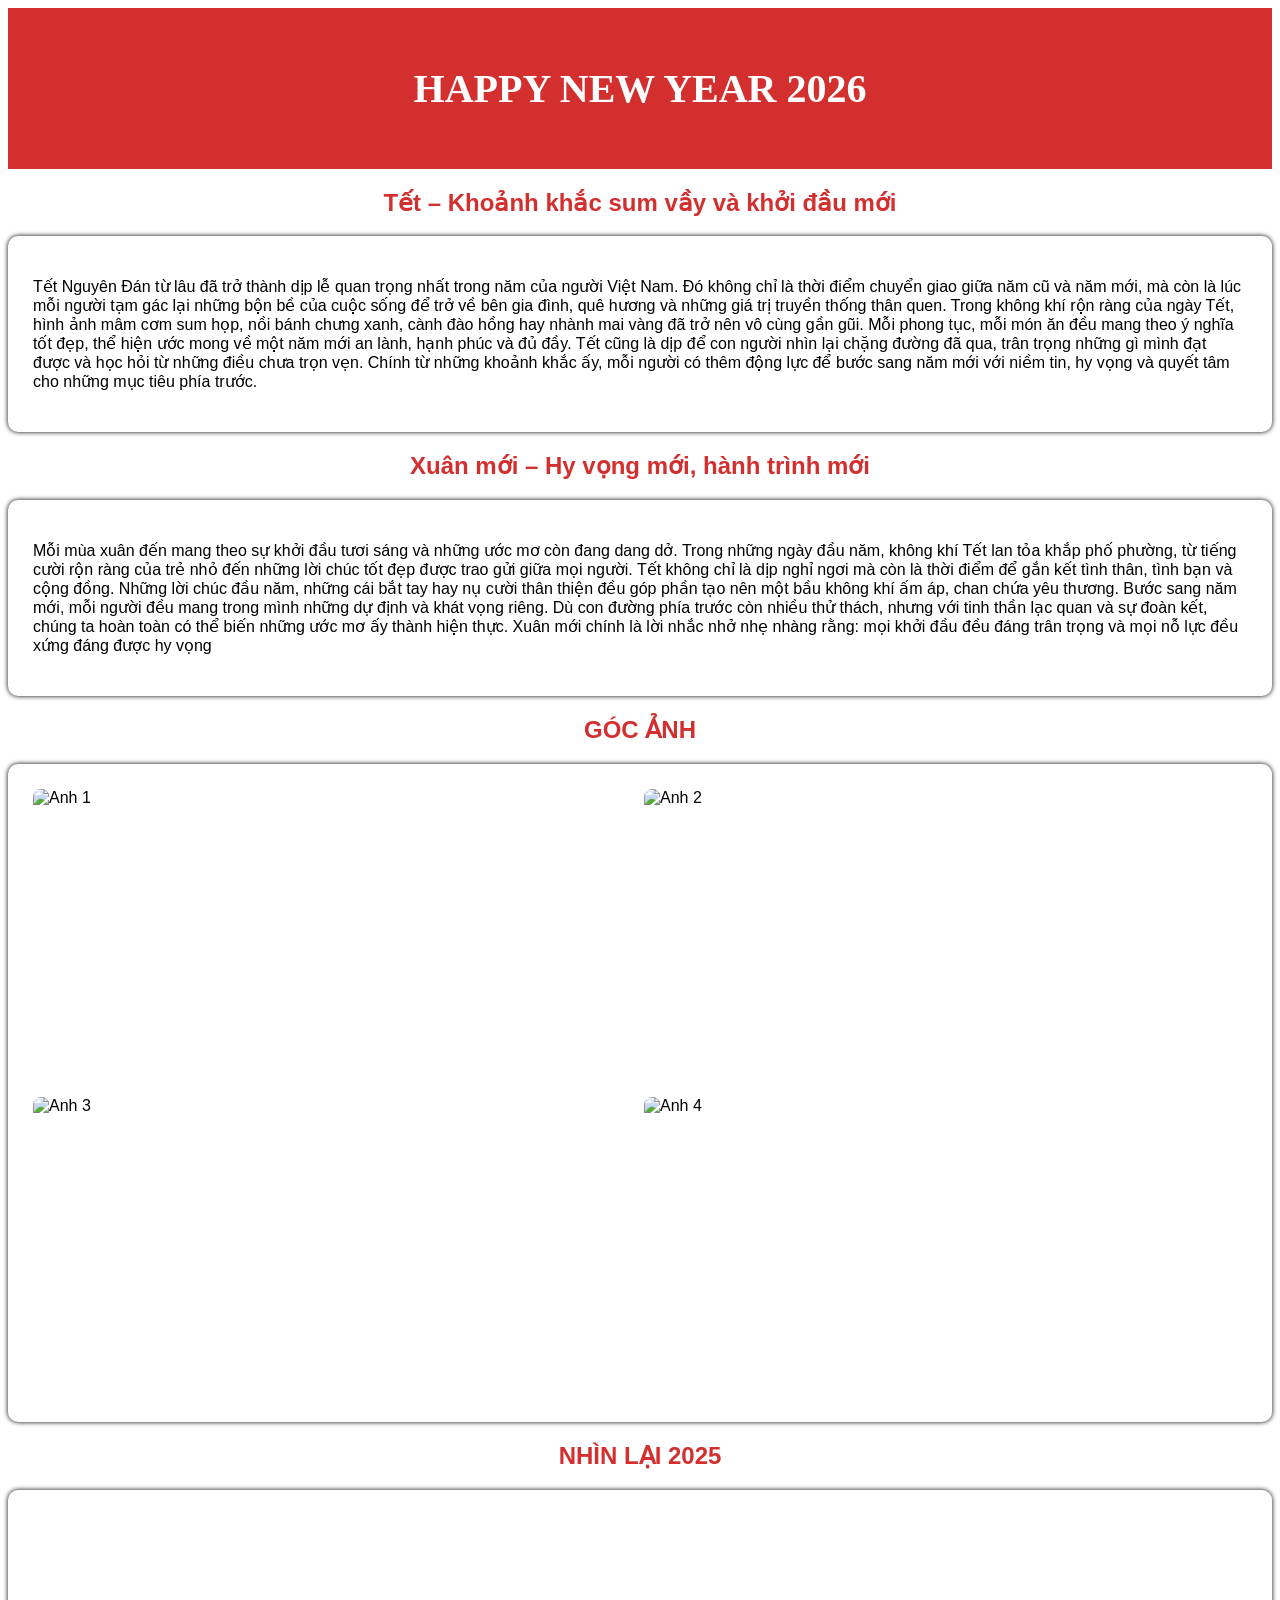
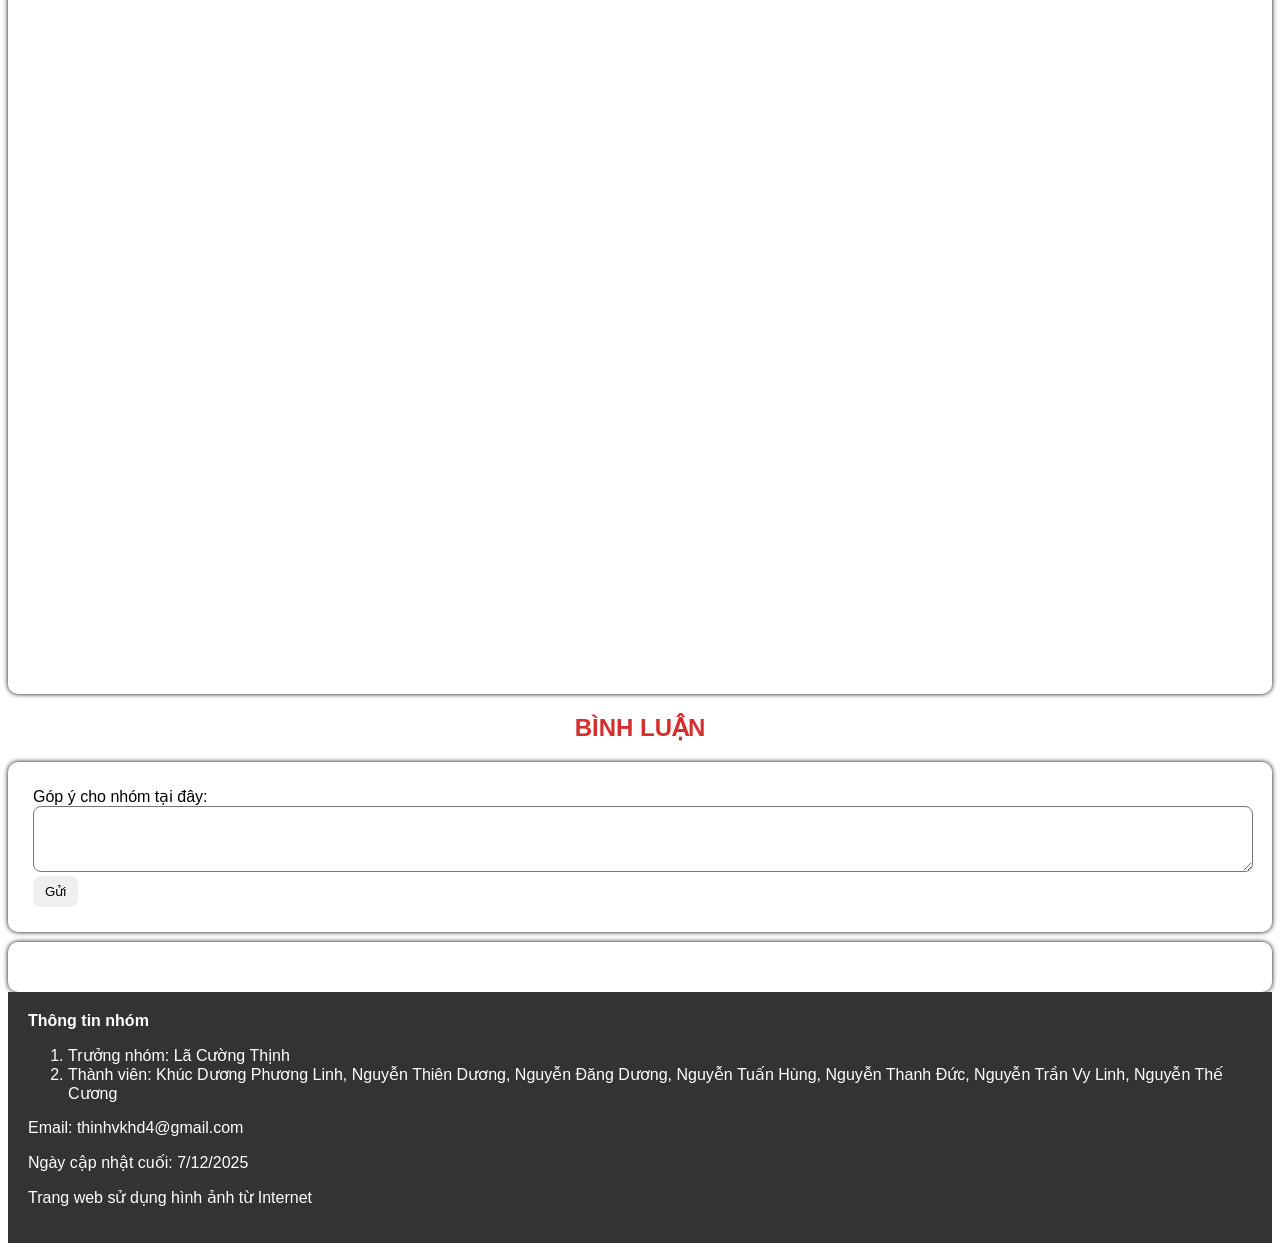
==== 123.html @ 386c8043 "Update 123.html" ====
<!doctype html>
<html>
<head>
	<meta charset = "utf-8">
	<style>
		body {font-family:Segoe UI, Roboto, Arial, sans-serif;}
		header {background: #d32f2f; color: white; text-align: center;padding: 30px}
		footer {background: #333; color: white; text-align: left; padding: 20px}
		.box {background: white; border-radius: 10px; padding: 25px;box-shadow: 0 0 5px; text-align: left}
		h2 {text-align: center; color:#d32f2f}
		h1{font-family:"Brush Script MT", cursive;font-size:40px;}
		.ảnh{display:grid;grid-template-columns:repeat(2,1fr);gap:8px}
    .ảnh img{width:100%;height:300px;object-fit:cover;border-radius:8px}
	</style>
</head>
<body>
	<header>
		<h1> HAPPY NEW YEAR 2026 </h1>
	</header>
		<h2> Tết – Khoảnh khắc sum vầy và khởi đầu mới </h2>
		<div class="box">
			<p> Tết Nguyên Đán từ lâu đã trở thành dịp lễ quan trọng nhất trong năm của người Việt Nam. Đó không chỉ là thời điểm chuyển giao giữa năm cũ và năm mới, mà còn là lúc mỗi người tạm gác lại những bộn bề của cuộc sống để trở về bên gia đình, quê hương và những giá trị truyền thống thân quen.

Trong không khí rộn ràng của ngày Tết, hình ảnh mâm cơm sum họp, nồi bánh chưng xanh, cành đào hồng hay nhành mai vàng đã trở nên vô cùng gần gũi. Mỗi phong tục, mỗi món ăn đều mang theo ý nghĩa tốt đẹp, thể hiện ước mong về một năm mới an lành, hạnh phúc và đủ đầy.

Tết cũng là dịp để con người nhìn lại chặng đường đã qua, trân trọng những gì mình đạt được và học hỏi từ những điều chưa trọn vẹn. Chính từ những khoảnh khắc ấy, mỗi người có thêm động lực để bước sang năm mới với niềm tin, hy vọng và quyết tâm cho những mục tiêu phía trước. </p>
		</div>
		<h2> Xuân mới – Hy vọng mới, hành trình mới </h2>
		<div class = "box">
			<p> Mỗi mùa xuân đến mang theo sự khởi đầu tươi sáng và những ước mơ còn đang dang dở. Trong những ngày đầu năm, không khí Tết lan tỏa khắp phố phường, từ tiếng cười rộn ràng của trẻ nhỏ đến những lời chúc tốt đẹp được trao gửi giữa mọi người.

Tết không chỉ là dịp nghỉ ngơi mà còn là thời điểm để gắn kết tình thân, tình bạn và cộng đồng. Những lời chúc đầu năm, những cái bắt tay hay nụ cười thân thiện đều góp phần tạo nên một bầu không khí ấm áp, chan chứa yêu thương.

Bước sang năm mới, mỗi người đều mang trong mình những dự định và khát vọng riêng. Dù con đường phía trước còn nhiều thử thách, nhưng với tinh thần lạc quan và sự đoàn kết, chúng ta hoàn toàn có thể biến những ước mơ ấy thành hiện thực. Xuân mới chính là lời nhắc nhở nhẹ nhàng rằng: mọi khởi đầu đều đáng trân trọng và mọi nỗ lực đều xứng đáng được hy vọng </p>
		</div>
		<h2> GÓC ẢNH </h2>
		<div class="box ảnh">
			<img src="https://kamereo.vn/blog/wp-content/uploads/2024/11/hinh-anh-tet-19.jpg" alt="Anh 1">
            <img src="TET2.JPG" alt="Anh 2">
            <img src="TET3.JPG" alt="Anh 3">
            <img src="TET4.JPG" alt="Anh 4">
        </div>
        <h2> NHÌN LẠI 2025 </h2>
        <div class ="box">
        	<iframe src="https://www.facebook.com/plugins/video.php?height=314&href=https%3A%2F%2Fwww.facebook.com%2Freel%2F1771836943509132%2F&show_text=false&width=560&t=0" width="100%" height="750" style="border:none;overflow:hidden" scrolling="no" frameborder="0" allowfullscreen="true" allow="autoplay; clipboard-write; encrypted-media; picture-in-picture; web-share" allowFullScreen="true"></iframe>
        </div>
        <h2> BÌNH LUẬN </h2>
        <div class ="box">
        	<form id="commentForm">
        		<label> Góp ý cho nhóm tại đây: </label>
        		<textarea id="comment" rows="4" style="width:100%; border-radius: 8px"></textarea>
        		<button type="submit" style="border:none;padding:8px 12px;border-radius:8px;cursor:pointer"> Gửi </button>
        	</form>
        </div>
        <div class="box" style="margin-top: 10px" id="commentList"></div>
    <footer>
    <strong> Thông tin nhóm </strong>
    <ol>
    	<li> Trưởng nhóm: Lã Cường Thịnh </li>
    	<li> Thành viên: Khúc Dương Phương Linh, Nguyễn Thiên Dương, Nguyễn Đăng Dương, Nguyễn Tuấn Hùng, Nguyễn Thanh Đức, Nguyễn Trần Vy Linh, Nguyễn Thế Cương </li>
    </ol>
	<p>Email: thinhvkhd4@gmail.com </p>
	<p>Ngày cập nhật cuối: 7/12/2025</p>
	<p> Trang web sử dụng hình ảnh từ Internet </p>
</footer>
<script>
  const form = document.getElementById("commentForm");
  const list = document.getElementById("commentList");

  form.addEventListener("submit", function(e) {
    e.preventDefault(); // không reload trang
    const text = document.getElementById("comment").value;
    if (text.trim() === "") return;
    const p = document.createElement("p");
    p.innerHTML = "<b>Khách:</b> " + text;
    list.appendChild(p); // hiện bình luận phía dưới
    document.getElementById("comment").value = "";
  });
</script>
</body>
</html>
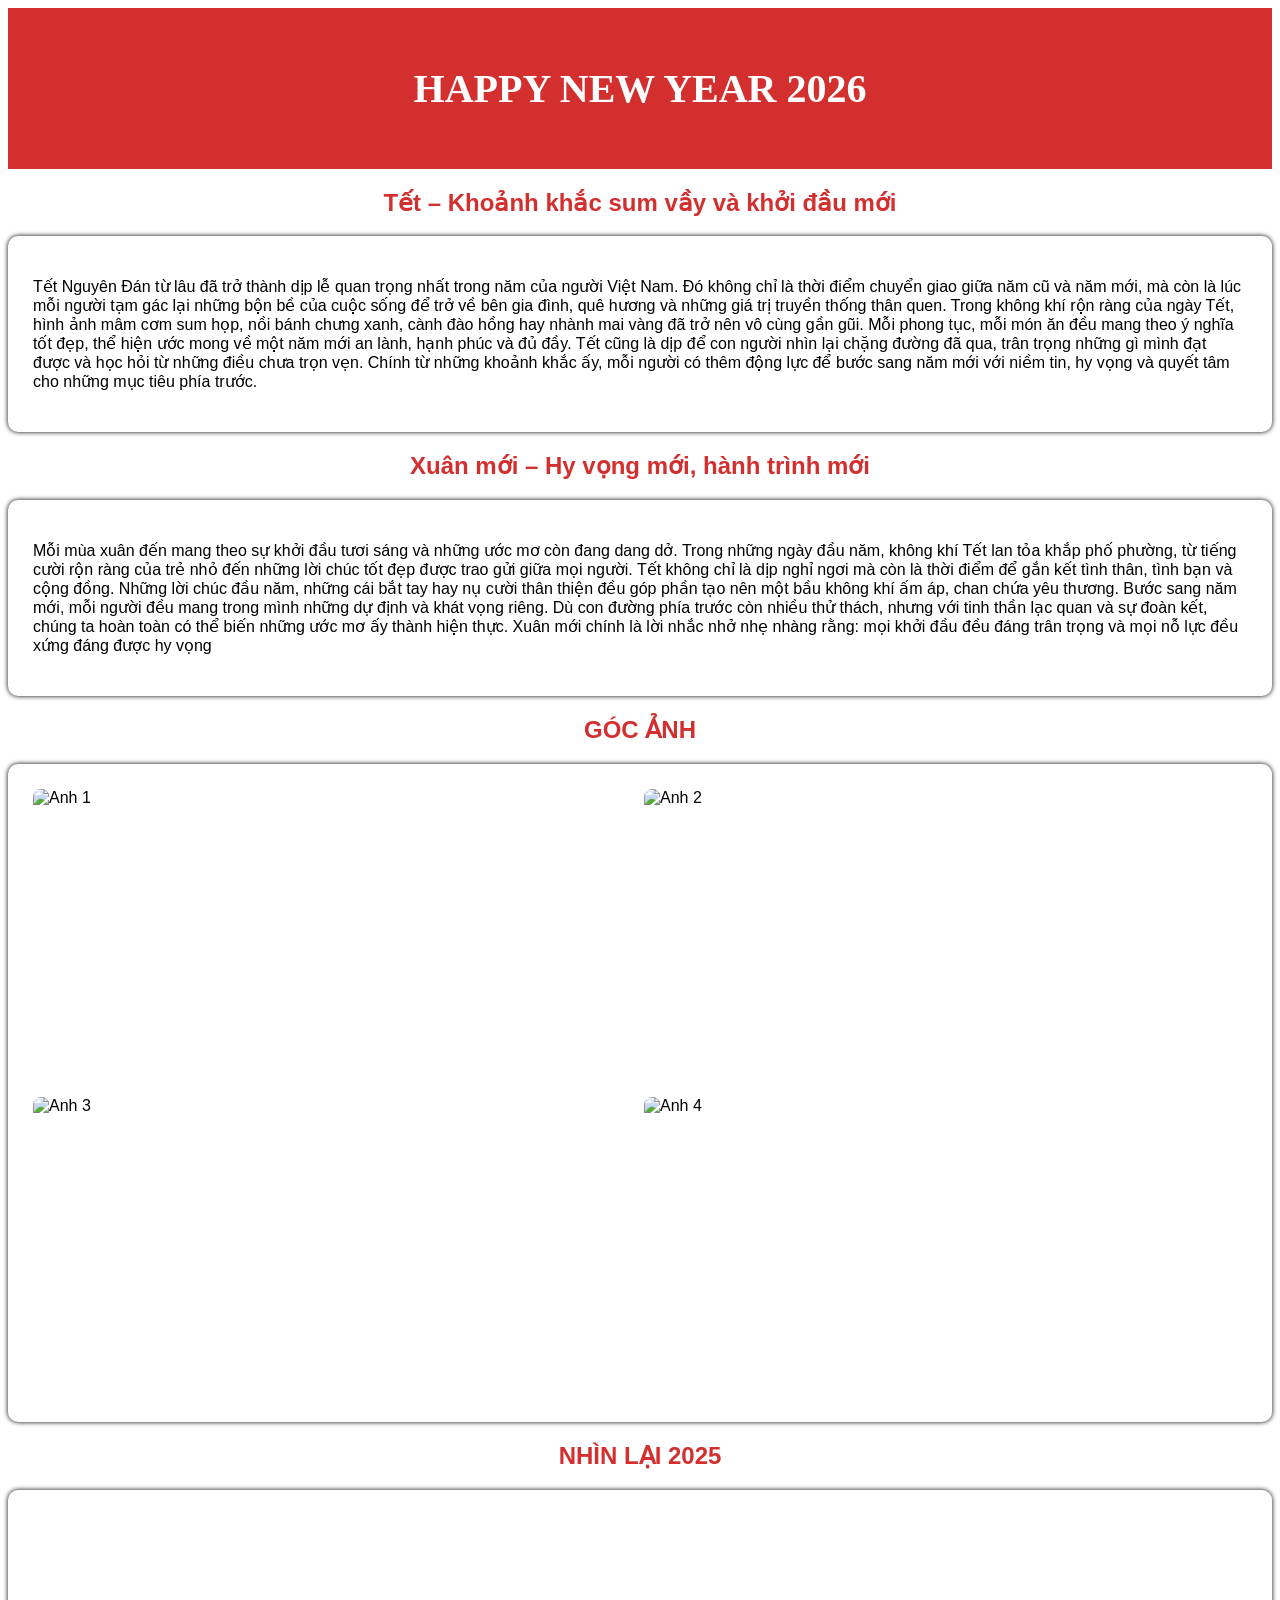
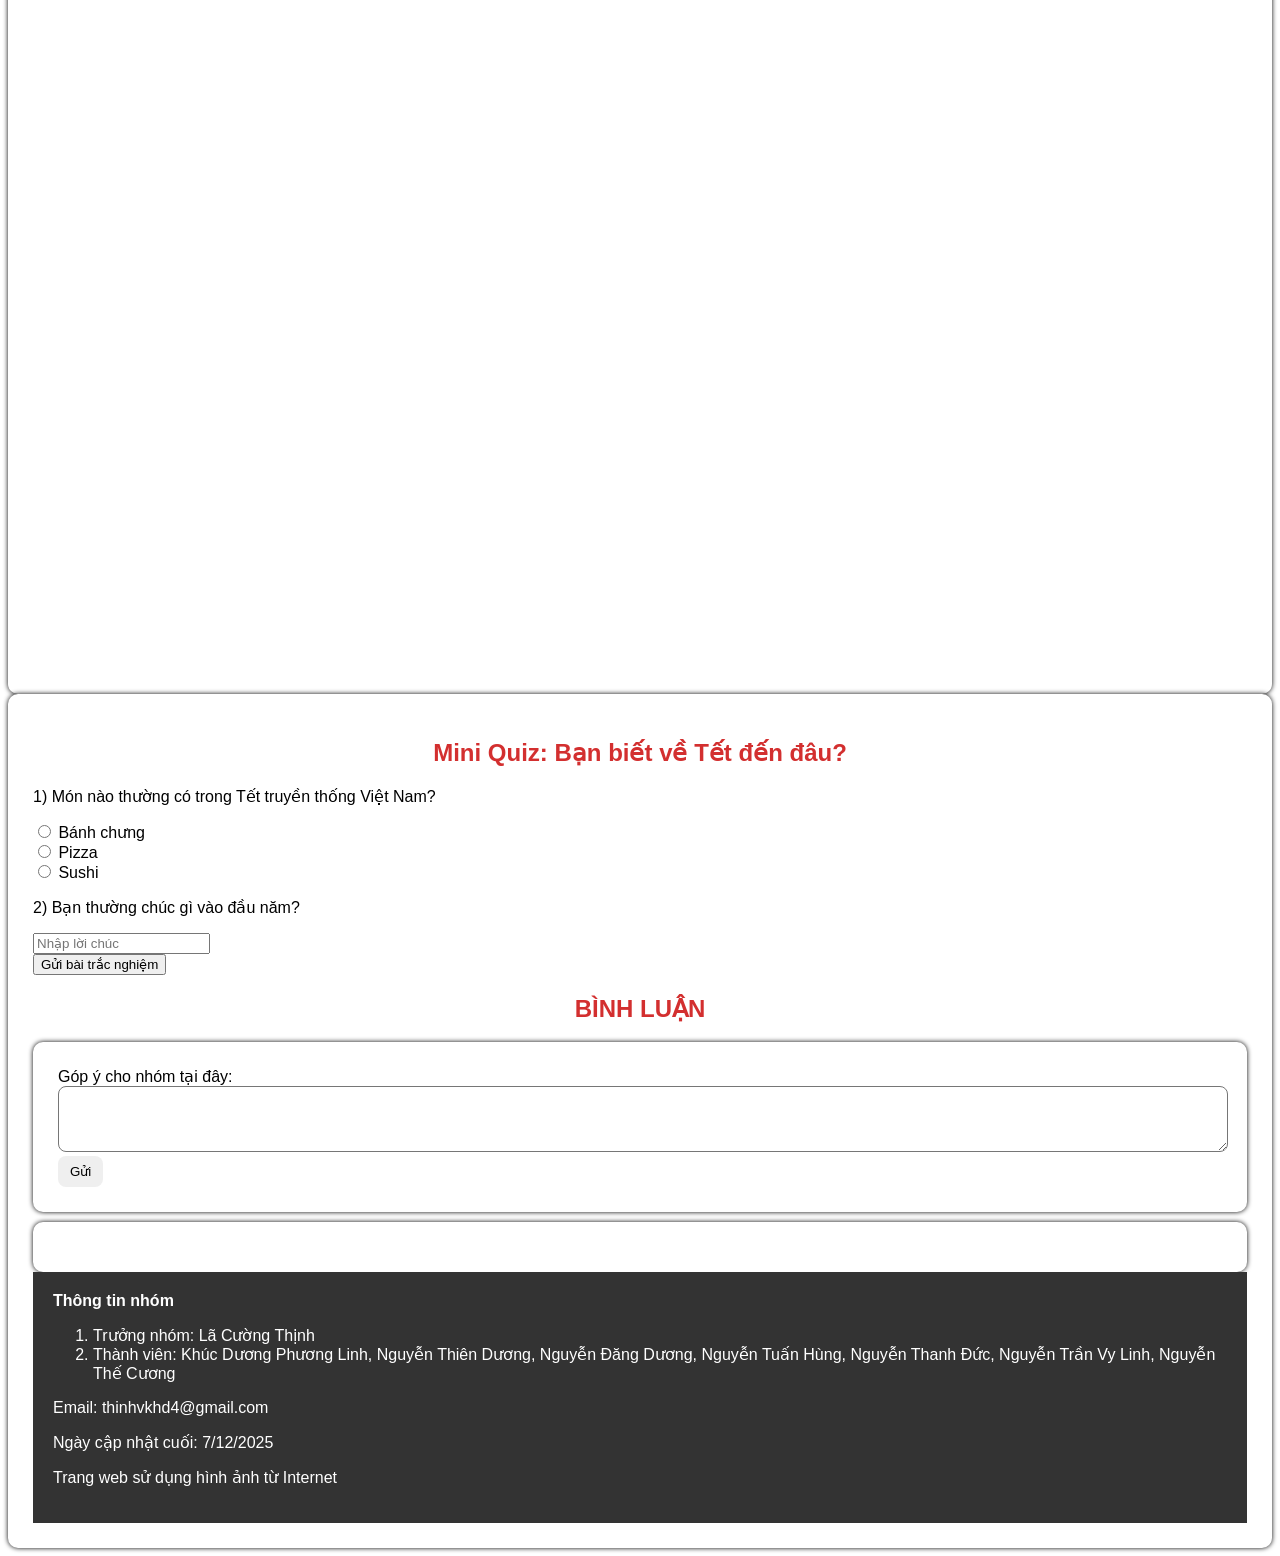
==== commit 8556a152: "Update 123.html" ====
--- a/123.html
+++ b/123.html
@@ -36,23 +36,35 @@
 		<h2> GÓC ẢNH </h2>
 		<div class="box ảnh">
 			<img src="https://kamereo.vn/blog/wp-content/uploads/2024/11/hinh-anh-tet-19.jpg" alt="Anh 1">
-            <img src="TET2.JPG" alt="Anh 2">
-            <img src="TET3.JPG" alt="Anh 3">
-            <img src="TET4.JPG" alt="Anh 4">
+            <img src="https://brocanvas.vn/wp-content/uploads/2025/11/Anh-hai-chu-ngua-chuc-tet-2026-Cung-Chuc-Tan-Xuan-Van-Su-Nhu-Y.jpg" alt="Anh 2">
+            <img src="https://suckhoedoisong.qltns.mediacdn.vn/324455921873985536/2025/12/31/thiep-chuc-mung-nam-moi-2026-2-17672176804491666873959.jpg" alt="Anh 3">
+            <img src="https://www.tierra.vn/wp-content/uploads/2025/01/hinh-anh-tet-2026-dep.jpg" alt="Anh 4">
         </div>
         <h2> NHÌN LẠI 2025 </h2>
         <div class ="box">
         	<iframe src="https://www.facebook.com/plugins/video.php?height=314&href=https%3A%2F%2Fwww.facebook.com%2Freel%2F1771836943509132%2F&show_text=false&width=560&t=0" width="100%" height="750" style="border:none;overflow:hidden" scrolling="no" frameborder="0" allowfullscreen="true" allow="autoplay; clipboard-write; encrypted-media; picture-in-picture; web-share" allowFullScreen="true"></iframe>
         </div>
+	<div class="box">
+    	<h2>Mini Quiz: Bạn biết về Tết đến đâu?</h2>
+    	<form id="quizForm">
+    <p>1) Món nào thường có trong Tết truyền thống Việt Nam?</p>
+   <input type="radio" name="q1" value="Banh Chung"required> Bánh chưng<br>
+   <input type="radio" name="q1" value="Pizza"> Pizza<br>
+   <input type="radio" name="q1" value="Sushi"> Sushi<br>
+   <p>2) Bạn thường chúc gì vào đầu năm?</p>
+<input type="text" name="q2" placeholder="Nhập lời chúc"required><br>
+<button type="submit">Gửi bài trắc nghiệm</button>
+<div id="ketqua" style="margin-top:12px;font-weight:bold"></div>
+</form>
         <h2> BÌNH LUẬN </h2>
         <div class ="box">
-        	<form id="commentForm">
+        	<form id="binhluan">
         		<label> Góp ý cho nhóm tại đây: </label>
         		<textarea id="comment" rows="4" style="width:100%; border-radius: 8px"></textarea>
         		<button type="submit" style="border:none;padding:8px 12px;border-radius:8px;cursor:pointer"> Gửi </button>
         	</form>
         </div>
-        <div class="box" style="margin-top: 10px" id="commentList"></div>
+        <div class="box" style="margin-top: 10px" id="list"></div>
     <footer>
     <strong> Thông tin nhóm </strong>
     <ol>
@@ -64,19 +76,23 @@
 	<p> Trang web sử dụng hình ảnh từ Internet </p>
 </footer>
 <script>
-  const form = document.getElementById("commentForm");
-  const list = document.getElementById("commentList");
-
+  const form = document.getElementById("binhluan");
+  const list = document.getElementById("list");
   form.addEventListener("submit", function(e) {
-    e.preventDefault(); // không reload trang
+    e.preventDefault();
     const text = document.getElementById("comment").value;
     if (text.trim() === "") return;
     const p = document.createElement("p");
     p.innerHTML = "<b>Khách:</b> " + text;
-    list.appendChild(p); // hiện bình luận phía dưới
-    document.getElementById("comment").value = "";
-  });
+    list.appendChild(p); 
+    document.getElementById("comment").value = ""; });
+	document.getElementById('quizForm').addEventListener('submit', function(e){
+e.preventDefault();
+const result = document.getElementById('ketqua');
+result.textContent = 'Cảm ơn bạn đã trả lời!';});
 </script>
 </body>
 </html>
 
+
+
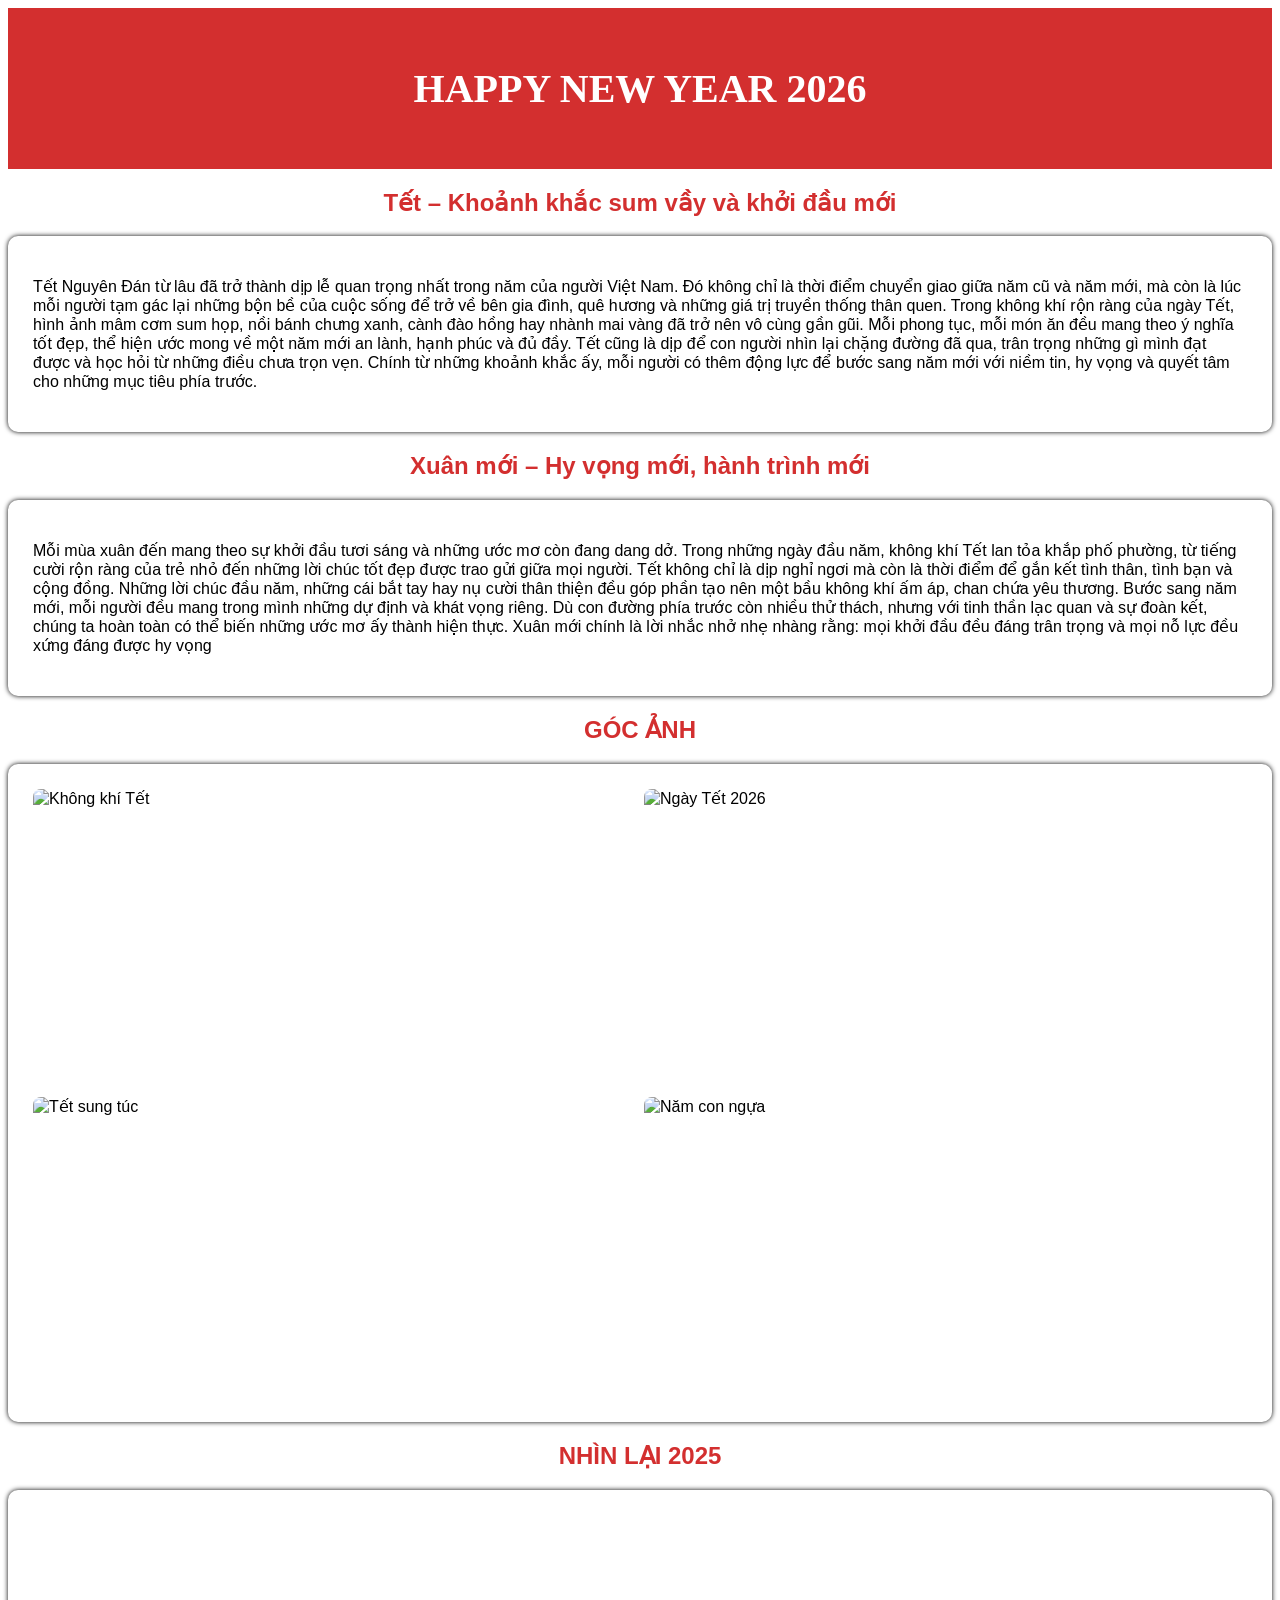
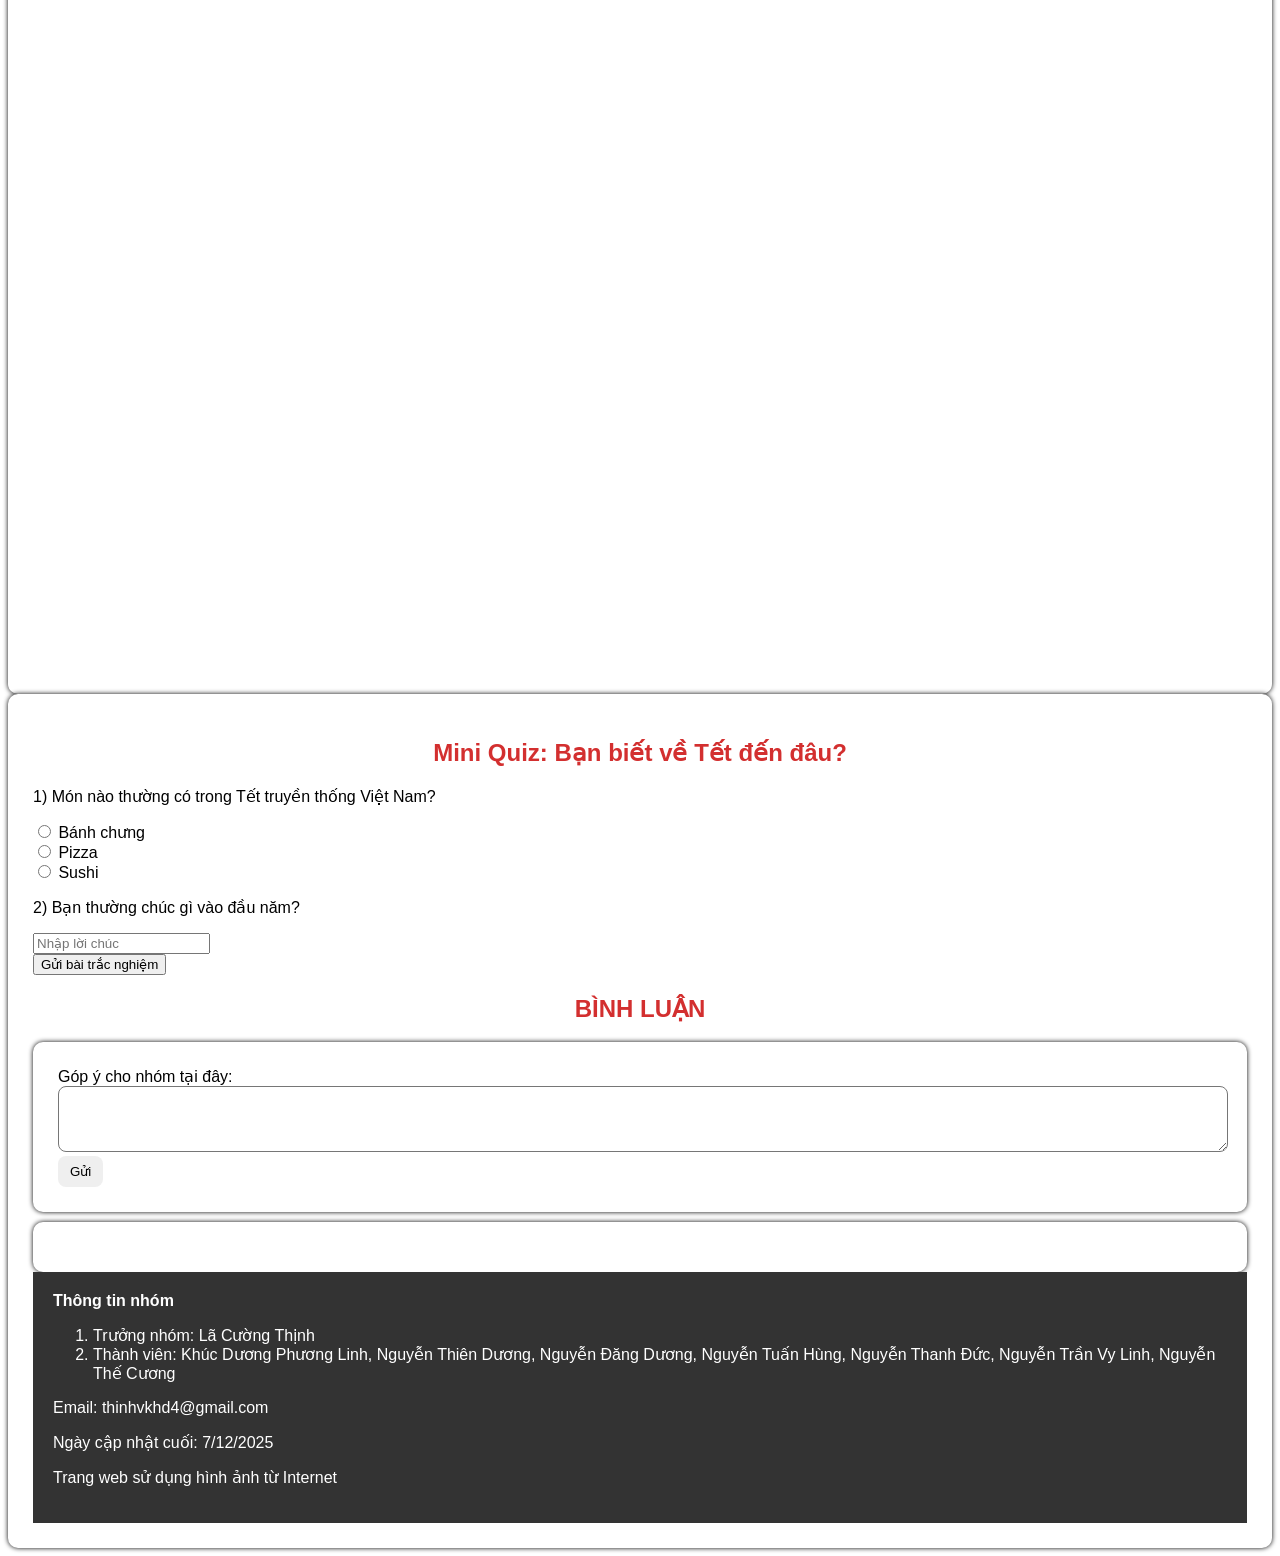
==== commit 93bf8c87: "Update 123.html" ====
--- a/123.html
+++ b/123.html
@@ -2,7 +2,9 @@
 <html>
 <head>
 	<meta charset = "utf-8">
-	<style>
+	<meta name="viewport" content="width=device-width, initial-scale=1.0">
+  <title>Trang web Tết</title>
+    <style>
 		body {font-family:Segoe UI, Roboto, Arial, sans-serif;}
 		header {background: #d32f2f; color: white; text-align: center;padding: 30px}
 		footer {background: #333; color: white; text-align: left; padding: 20px}
@@ -11,6 +13,12 @@
 		h1{font-family:"Brush Script MT", cursive;font-size:40px;}
 		.ảnh{display:grid;grid-template-columns:repeat(2,1fr);gap:8px}
     .ảnh img{width:100%;height:300px;object-fit:cover;border-radius:8px}
+		@media (max-width: 768px) {.ảnh {grid-template-columns: 1fr;}
+
+  iframe {
+    height: 250px;
+  }
+}
 	</style>
 </head>
 <body>
@@ -35,10 +43,10 @@
 		</div>
 		<h2> GÓC ẢNH </h2>
 		<div class="box ảnh">
-			<img src="https://kamereo.vn/blog/wp-content/uploads/2024/11/hinh-anh-tet-19.jpg" alt="Anh 1">
-            <img src="https://brocanvas.vn/wp-content/uploads/2025/11/Anh-hai-chu-ngua-chuc-tet-2026-Cung-Chuc-Tan-Xuan-Van-Su-Nhu-Y.jpg" alt="Anh 2">
-            <img src="https://suckhoedoisong.qltns.mediacdn.vn/324455921873985536/2025/12/31/thiep-chuc-mung-nam-moi-2026-2-17672176804491666873959.jpg" alt="Anh 3">
-            <img src="https://www.tierra.vn/wp-content/uploads/2025/01/hinh-anh-tet-2026-dep.jpg" alt="Anh 4">
+			<img src="https://kamereo.vn/blog/wp-content/uploads/2024/11/hinh-anh-tet-19.jpg" alt="Không khí Tết">
+            <img src="https://brocanvas.vn/wp-content/uploads/2025/11/Anh-hai-chu-ngua-chuc-tet-2026-Cung-Chuc-Tan-Xuan-Van-Su-Nhu-Y.jpg" alt="Ngày Tết 2026">
+            <img src="https://suckhoedoisong.qltns.mediacdn.vn/324455921873985536/2025/12/31/thiep-chuc-mung-nam-moi-2026-2-17672176804491666873959.jpg" alt="Tết sung túc">
+            <img src="https://www.tierra.vn/wp-content/uploads/2025/01/hinh-anh-tet-2026-dep.jpg" alt="Năm con ngựa">
         </div>
         <h2> NHÌN LẠI 2025 </h2>
         <div class ="box">
@@ -84,8 +92,7 @@
     if (text.trim() === "") return;
     const p = document.createElement("p");
     p.innerHTML = "<b>Khách:</b> " + text;
-    list.appendChild(p); 
-    document.getElementById("comment").value = ""; });
+    list.appendChild(p); });
 	document.getElementById('quizForm').addEventListener('submit', function(e){
 e.preventDefault();
 const result = document.getElementById('ketqua');
@@ -96,3 +103,7 @@
 
 
 
+
+
+
+
